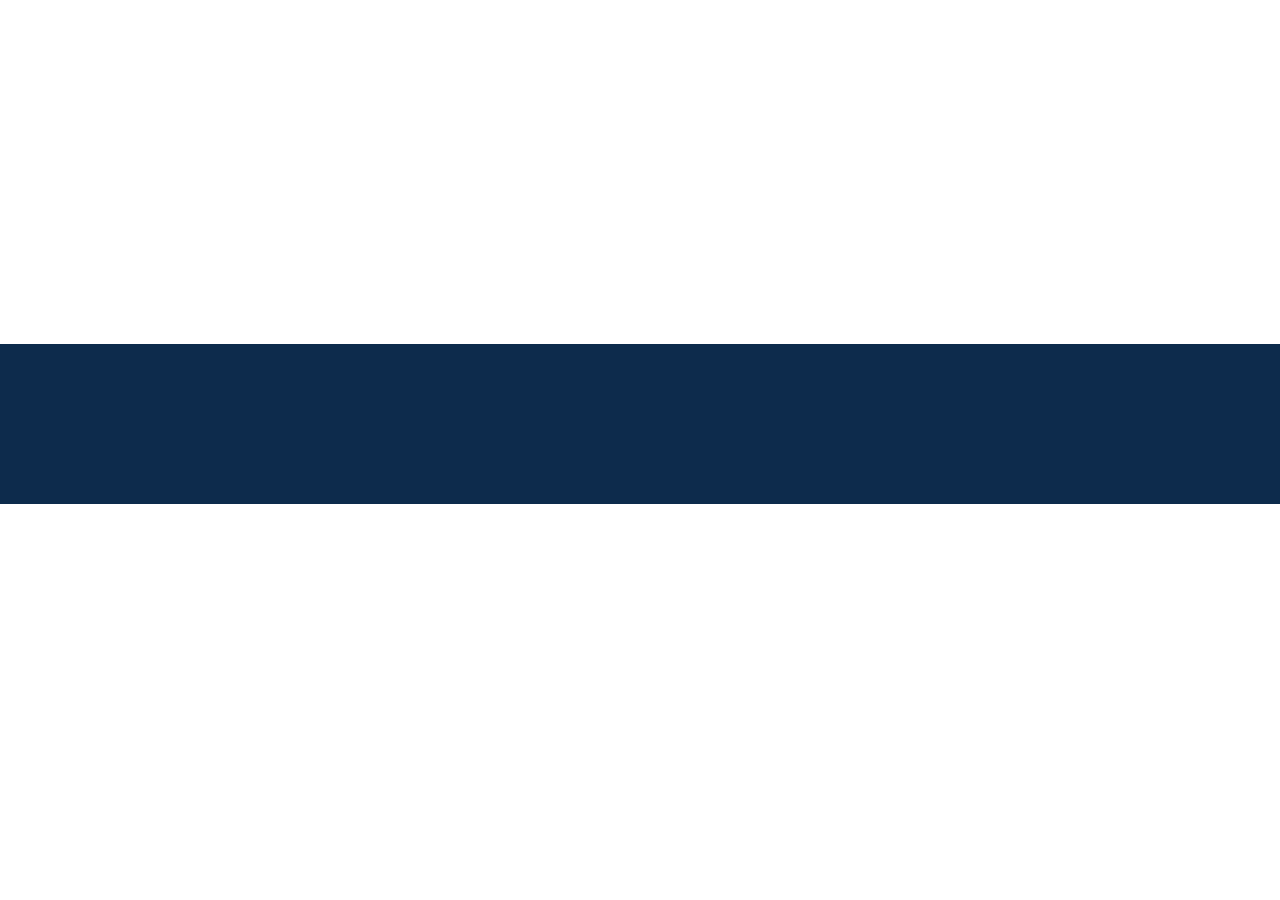
==== index.html @ c2286898 "add index.html" ====
<!DOCTYPE html>
<html lang="en">
<head>
	<meta charset="UTF-8">
	<title>凡客</title>
	<meta name="viewport" content="width=device-width,initial-scale=1.0,maximum-scale=1.0,user-scalable=0">
	<link rel="stylesheet" type="text/css" href="css/swiper-3.3.1.min.css">
	<link rel="stylesheet" type="text/css" href="css/animate.min.css">
	<script type="text/javascript" src="js/fontsize.js"></script><!-- 处理rem布局 -->
	<style>
		/* 重置一些样式 开始*/
		body,ul,li,p{margin: 0;padding: 0;}
		li{list-style: none;}
		a{text-decoration: none;}
		/* 重置一些样式 结束*/
		html{font-size: 50px;}
		html,body{
			width: 100%;
			height: 100%;
			overflow: hidden;
			position: relative;
		}

		.swiper-container {
		    width: 100%;
		    height: 100%;
		    overflow: hidden;
		} 
		.page1{
			position: relative;
			background-color: #0d2b4c;
		}
		.page-1{
			width: 100%;
			height:1.79rem;
			background: url(images/page1-img1.png) no-repeat;
			-webkit-background-size: 100% 100%;
			background-size: 100% 100%;
			position: absolute;
			left: 0;
			top: 1.05rem;
		}
		.page-2{
			width: 100%;
			height:1.52rem;
			background: url(images/page1-img2.png) no-repeat;
			-webkit-background-size: 100% 100%;
			background-size: 100% 100%;
			position: absolute;
			left: 0;
			top: 5.11rem;
		}
		.page2{
			position: relative;
			background-color: #fff;
		}
		.page2-1{
			width: 100%;
			height:0.8rem;
			background: url(images/page2-img1.png) no-repeat;
			-webkit-background-size: 100% 100%;
			background-size: 100% 100%;
			position: absolute;
			left: 0;
			top: 0.29rem;
		}
		.page2-2{
			width: 100%;
			height:0.73rem;
			background: url(images/page2-img2.png) no-repeat;
			-webkit-background-size: 100% 100%;
			background-size: 100% 100%;
			position: absolute;
			left: 0;
			top: 1.09rem;
		}
		.page2-3{
			width: 100%;
			height:3.7rem;
			background: url(images/page2-img3.png) no-repeat;
			-webkit-background-size: 100% 100%;
			background-size: 100% 100%;
			position: absolute;
			left: 0;
			top: 2.17rem;
		}
		.page2-4{
			width: 100%;
			height:1.13rem;
			background: url(images/page2-img4.png) no-repeat;
			-webkit-background-size: 100% 100%;
			background-size: 100% 100%;
			position: absolute;
			left: 0;
			top: 6.17rem;
		}
		.page3{
			position: relative;
			background-color: #0d2b4c;
		}
		.page3-1{
			width: 100%;
			height:2.73rem;
			background: url(images/page3-img1.png) no-repeat;
			-webkit-background-size: 100% 100%;
			background-size: 100% 100%;
			position: absolute;
			left: 0;
			top: 1.91rem;
			z-index:99;
		}
		.page3-2{
			width: 100%;
			height:7.16rem;
			background: url(images/page3-img2.png) no-repeat;
			-webkit-background-size: 100% 100%;
			background-size: 100% 100%;
			position: absolute;
			left: 0;
			top: 0rem;
			z-index:98;
		}
		.page3-3{
			width: 100%;
			height:3.2rem;
			background: url(images/page3-img3.png) no-repeat;
			-webkit-background-size: 100% 100%;
			background-size: 100% 100%;
			position: absolute;
			left: 0;
			top: 6.87rem;
			z-index:100;
			background-color: #0d2b4c;
		}
		.page4{
			position: relative;
			background-color: #fff;
		}
		.page4-1{
			width: 1.99rem;
			height:4.66rem;
			background: url(images/page4-img1.png) no-repeat;
			-webkit-background-size: 100% 100%;
			background-size: 100% 100%;
			position: absolute;
			left: 0.16rem;
			top: 0.15rem;
		}
		.page4-2{
			width: 1.99rem;
			height:4.66rem;
			background: url(images/page4-img2.png) no-repeat;
			-webkit-background-size: 100% 100%;
			background-size: 100% 100%;
			position: absolute;
			left: 2.21rem;
			top: 0.15rem;
		}
		.page4-3{
			width: 1.99rem;
			height:4.66rem;
			background: url(images/page4-img3.png) no-repeat;
			-webkit-background-size: 100% 100%;
			background-size: 100% 100%;
			position: absolute;
			left: 4.26rem;
			top: 0.15rem;
		}
		.page4-4{
			width: 100%;
			height:1.16rem;
			background: url(images/page4-img4.png) no-repeat;
			-webkit-background-size: 100% 100%;
			background-size: 100% 100%;
			position: absolute;
			left: 0rem;
			top: 5.11rem;
		}
		.page4-5{
			width: 100%;
			height:0.65rem;
			background: url(images/page4-img5.png) no-repeat;
			-webkit-background-size: 100% 100%;
			background-size: 100% 100%;
			position: absolute;
			left: 0rem;
			top: 6.27rem;
		}
		.page5{
			position: relative;
			background-color: #fff;
		}
		.page5-1{
			width: 6.12rem;
			height:4.61rem;
			background: url(images/page5-img1.png) no-repeat;
			-webkit-background-size: 100% 100%;
			background-size: 100% 100%;
			position: absolute;
			left: 0.16rem;
			top: 0.13rem;
		}
		.page5-2{
			width: 100%;
			height:2.36rem;
			background: url(images/page5-img2.png) no-repeat;
			-webkit-background-size: 100% 100%;
			background-size: 100% 100%;
			position: absolute;
			left: 0rem;
			top: 5.09rem;
		}
		.page6{
			position: relative;
			background-color: #fff;
		}
		.page6-1{
			width: 6.12rem;
			height:3.41rem;
			background: url(images/page6-img1.png) no-repeat;
			-webkit-background-size: 100% 100%;
			background-size: 100% 100%;
			position: absolute;
			left: 0.15rem;
			top: 0.13rem;
		}
		.page6-2{
			width: 2.95rem;
			height:3.96rem;
			background: url(images/page6-img2.png) no-repeat;
			-webkit-background-size: 100% 100%;
			background-size: 100% 100%;
			position: absolute;
			left: 0.15rem;
			top: 0.75rem;
		}
		.page6-3{
			width: 4.71rem;
			height:3.02rem;
			background: url(images/page6-img3.png) no-repeat;
			-webkit-background-size: 100% 100%;
			background-size: 100% 100%;
			position: absolute;
			left: 1.54rem;
			top: 1.69rem;
		}
		.page6-4{
			width: 100%;
			height:1.88rem;
			background: url(images/page6-img4.png) no-repeat;
			-webkit-background-size: 100% 100%;
			background-size: 100% 100%;
			position: absolute;
			left: 0rem;
			top: 4.95rem;
		}
		.swiper-container-vertical>.swiper-pagination-bullets .swiper-pagination-bullet{
			background-color: red;
		}
	</style>
</head>
<body>

<div class="swiper-container">
    <div class="swiper-wrapper">
        <div class="swiper-slide page1">
        	<div class="page-1 ani" swiper-animate-effect="fadeInLeft" swiper-animate-duration="0.5s" swiper-animate-delay="0.3s"></div>
        	<div class="page-2 ani" swiper-animate-effect="fadeInRight" swiper-animate-duration="0.5s" swiper-animate-delay="0.3s"></div>
        </div>
        <div class="swiper-slide page2">
        	<div class="page2-1 ani" swiper-animate-effect="fadeInLeft" swiper-animate-duration="0.5s" swiper-animate-delay="0.3s"></div>
        	<div class="page2-2 ani" swiper-animate-effect="fadeInRight" swiper-animate-duration="0.5s" swiper-animate-delay="0.3s"></div>
        	<div class="page2-3 ani" swiper-animate-effect="shake" swiper-animate-duration="0.5s" swiper-animate-delay="0.3s"></div>
        	<div class="page2-4 ani" swiper-animate-effect="rollIn" swiper-animate-duration="0.5s" swiper-animate-delay="0.3s"></div>
        </div>
        <div class="swiper-slide page3">
			<div class="page3-1 ani" swiper-animate-effect="rubberBand" swiper-animate-duration="0.5s" swiper-animate-delay="0.3s"></div>
        	<div class="page3-2 ani" swiper-animate-effect="tada" swiper-animate-duration="0.5s" swiper-animate-delay="0.3s"></div>
        	<div class="page3-3 ani" swiper-animate-effect="bounce" swiper-animate-duration="0.5s" swiper-animate-delay="0.3s"></div>
        </div>
        <div class="swiper-slide page4">
			<div class="page4-1 ani"  swiper-animate-effect="fadeInLeft" swiper-animate-duration="0.5s" swiper-animate-delay="0.3s"></div>
        	<div class="page4-2 ani"  swiper-animate-effect="fadeInUp" swiper-animate-duration="0.5s" swiper-animate-delay="0.3s"></div>
        	<div class="page4-3 ani"  swiper-animate-effect="fadeInDown" swiper-animate-duration="0.5s" swiper-animate-delay="0.3s"></div>
        	<div class="page4-4 ani"  swiper-animate-effect="swing" swiper-animate-duration="0.5s" swiper-animate-delay="0.3s"></div>
        	<div class="page4-5 ani"  swiper-animate-effect="bounce" swiper-animate-duration="0.5s" swiper-animate-delay="0.3s"></div>
        </div>
         <div class="swiper-slide page5">
			<div class="page5-1 ani" swiper-animate-effect="bounce" swiper-animate-duration="0.5s" swiper-animate-delay="0.3s"></div>
        	<div class="page5-2 ani" swiper-animate-effect="rotateIn" swiper-animate-duration="0.7s" swiper-animate-delay="0.3s"></div>
        </div>
        <div class="swiper-slide page6">
			<div class="page6-1 ani" swiper-animate-effect="bounceInDown" swiper-animate-duration="0.6s" swiper-animate-delay="0.3s"></div>
        	<div class="page6-2 ani" swiper-animate-effect="bounceInLeft" swiper-animate-duration="0.6s" swiper-animate-delay="0.3s"></div>
        	<div class="page6-3 ani" swiper-animate-effect="bounceInRight" swiper-animate-duration="0.6s" swiper-animate-delay="0.3s"></div>
        	<div class="page6-4 ani" swiper-animate-effect="flipInX" swiper-animate-duration="0.5s" swiper-animate-delay="0.5s"></div>
        </div>
    </div>
    <!-- 如果需要分页器 -->
    <div class="swiper-pagination"></div>
   
</div>

	<script type="text/javascript" src="js/zepto.min.js"></script><!-- 必须先引入zepto.min.js再引入swiper-3.3.1.jquery.min.js -->
	<script type="text/javascript" src="js/swiper-3.3.1.jquery.min.js"></script>
	<script type="text/javascript" src="js/touch-0.2.14.min.js"></script><!-- 当有视频、音频的时候需要 -->
	<script type="text/javascript" src="js/swiper.animate1.0.2.min.js"></script>
	<script type="text/javascript">

		$(document).ready(function(){

			var mySwiper = new Swiper ('.swiper-container', {
		    direction: 'vertical',
		    // loop: true,
		    
		    // 如果需要分页器
		    pagination: '.swiper-pagination',
			 onInit: function(swiper){ //Swiper2.x的初始化是onFirstInit
			    swiperAnimateCache(swiper); //隐藏动画元素 
			    swiperAnimate(swiper); //初始化完成开始动画
			  }, 
			  onSlideChangeEnd: function(swiper){ 
			    swiperAnimate(swiper); //每个slide切换结束时也运行当前slide动画
			  } 

		  })  

		

		})

	</script>
</body>
</html>
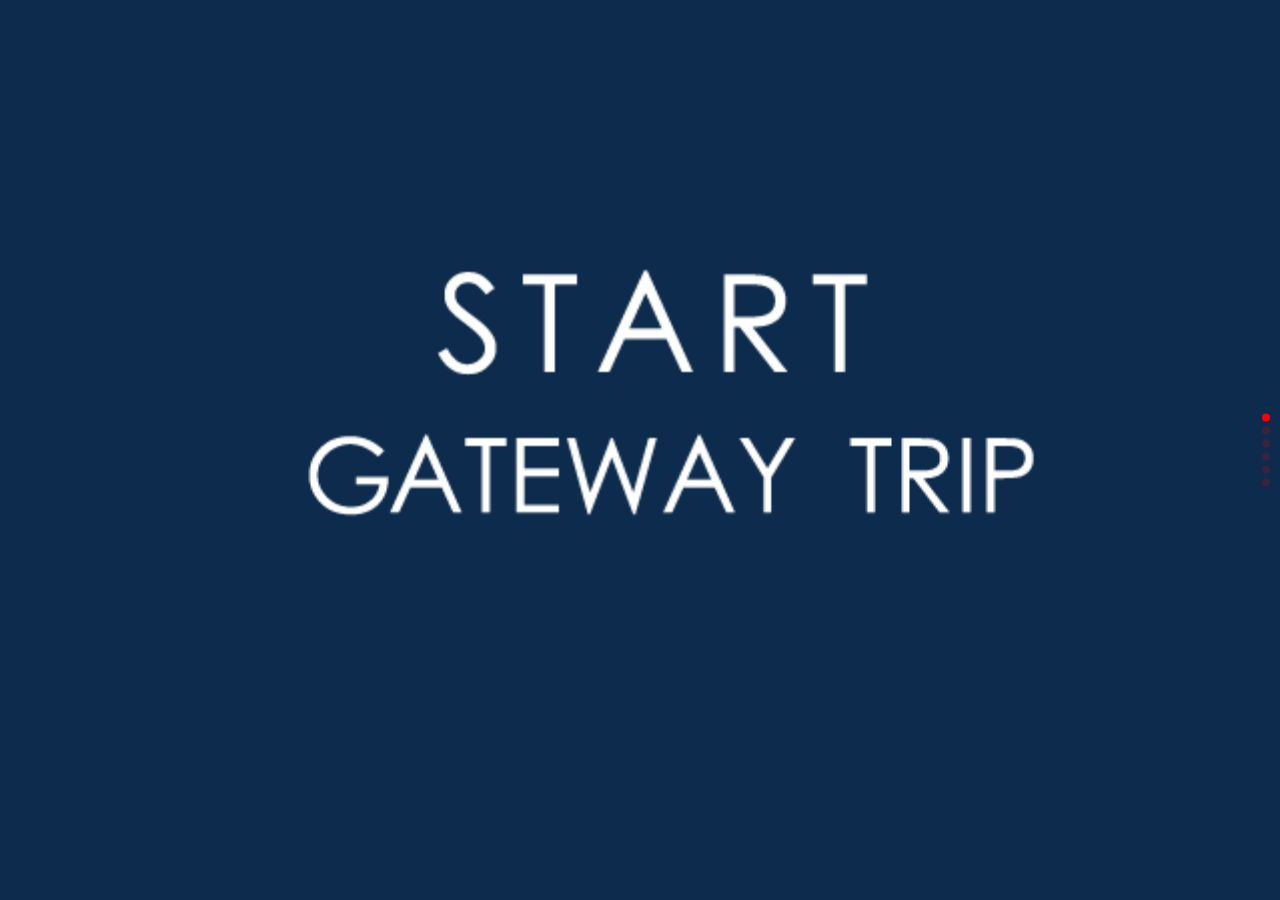
==== commit 2eeca1a5: "Update index.html" ====
--- a/index.html
+++ b/index.html
@@ -2,7 +2,7 @@
 <html lang="en">
 <head>
 	<meta charset="UTF-8">
-	<title>凡客</title>
+	<title>凡客style</title>
 	<meta name="viewport" content="width=device-width,initial-scale=1.0,maximum-scale=1.0,user-scalable=0">
 	<link rel="stylesheet" type="text/css" href="css/swiper-3.3.1.min.css">
 	<link rel="stylesheet" type="text/css" href="css/animate.min.css">
@@ -331,4 +331,4 @@
 
 	</script>
 </body>
-</html>+</html>
